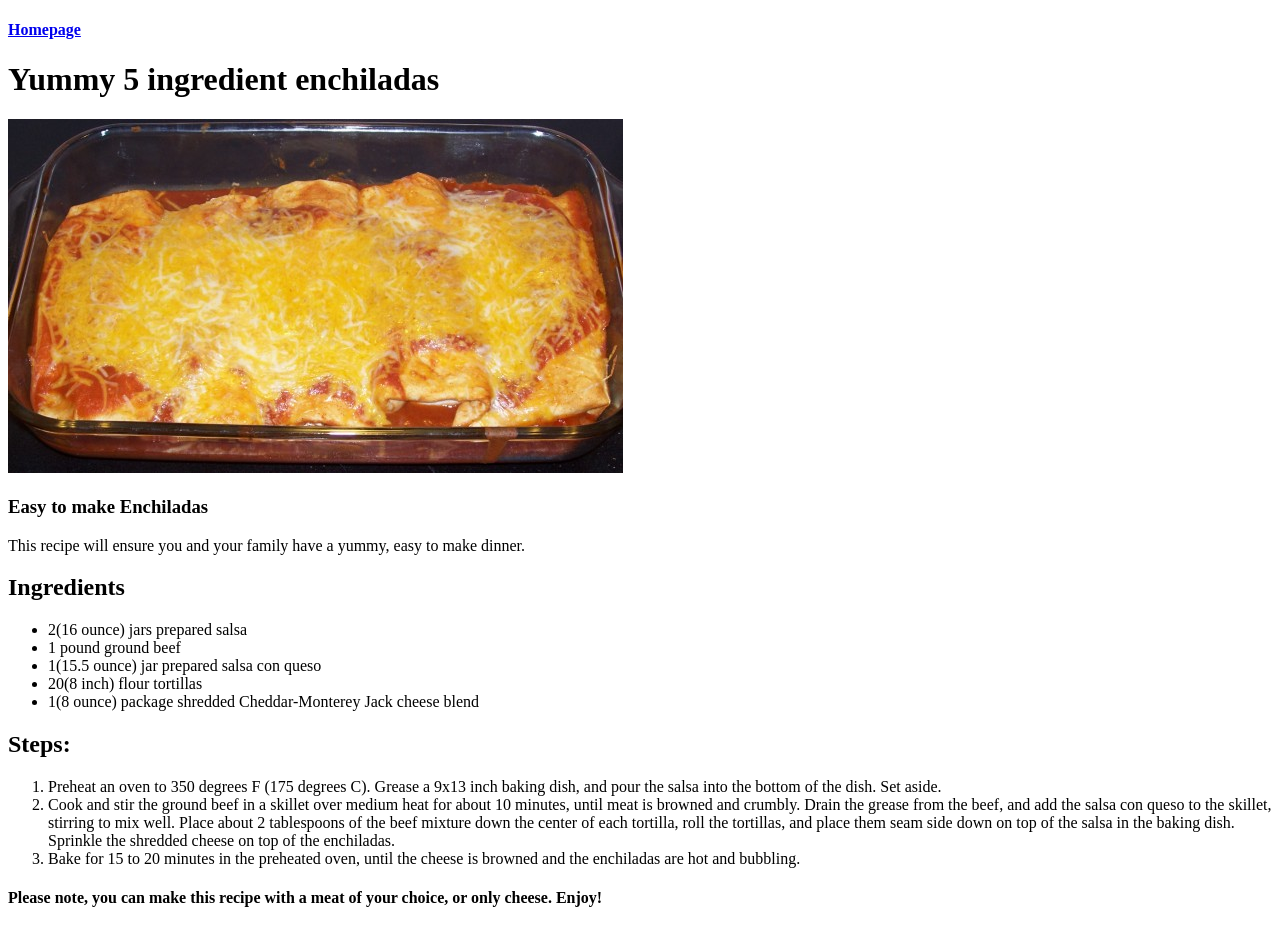
==== recipes/enchiladas.html @ 5411ee8f "Fixed typos" ====
<!DOCTYPE html>
<html lang="en">
    <head>
        <meta charset="UTF-8">
        <title>Yummy enchiladas</title>
    </head>

    <body>

        <h4><a href="../index.html"> Homepage</a></h4>
        
        <h1>Yummy 5 ingredient enchiladas</h1>
        
        <img src="img/enchiladas.jpg" alt="Cheesy enchiladas in a baking dish">
    
        <h3>Easy to make Enchiladas</h3>
        <p>This recipe will ensure you and your family have a yummy, easy to make dinner.</p>
        
        
        
        <h2>Ingredients</h2>
        
        <ul>
        <li>2(16 ounce) jars prepared salsa</li>
        <li>1 pound ground beef</li>
        <li>1(15.5 ounce) jar prepared salsa con queso</li>
        <li>20(8 inch) flour tortillas</li>
        <li>1(8 ounce) package shredded Cheddar-Monterey Jack cheese blend</li>

        </ul>

        <h2>Steps:</h2>

        <ol>

        <li>Preheat an oven to 350 degrees F (175 degrees C). Grease a 9x13 inch baking dish, and pour the salsa into the bottom of the dish. Set aside.</li>
        <li>Cook and stir the ground beef in a skillet over medium heat for about 10 minutes, until meat is browned and crumbly. Drain the grease from the beef, and add the salsa con queso to the skillet, stirring to mix well. Place about 2 tablespoons of the beef mixture down the center of each tortilla, roll the tortillas, and place them seam side down on top of the salsa in the baking dish. Sprinkle the shredded cheese on top of the enchiladas.</li>
        <li>Bake for 15 to 20 minutes in the preheated oven, until the cheese is browned and the enchiladas are hot and bubbling.</li>
        
        
        </ol>

        <h4> Please note, you can make this recipe with a meat of your choice, or only cheese. Enjoy!</h4>
    
    
    
    
    
    
    
    </body>



</html>
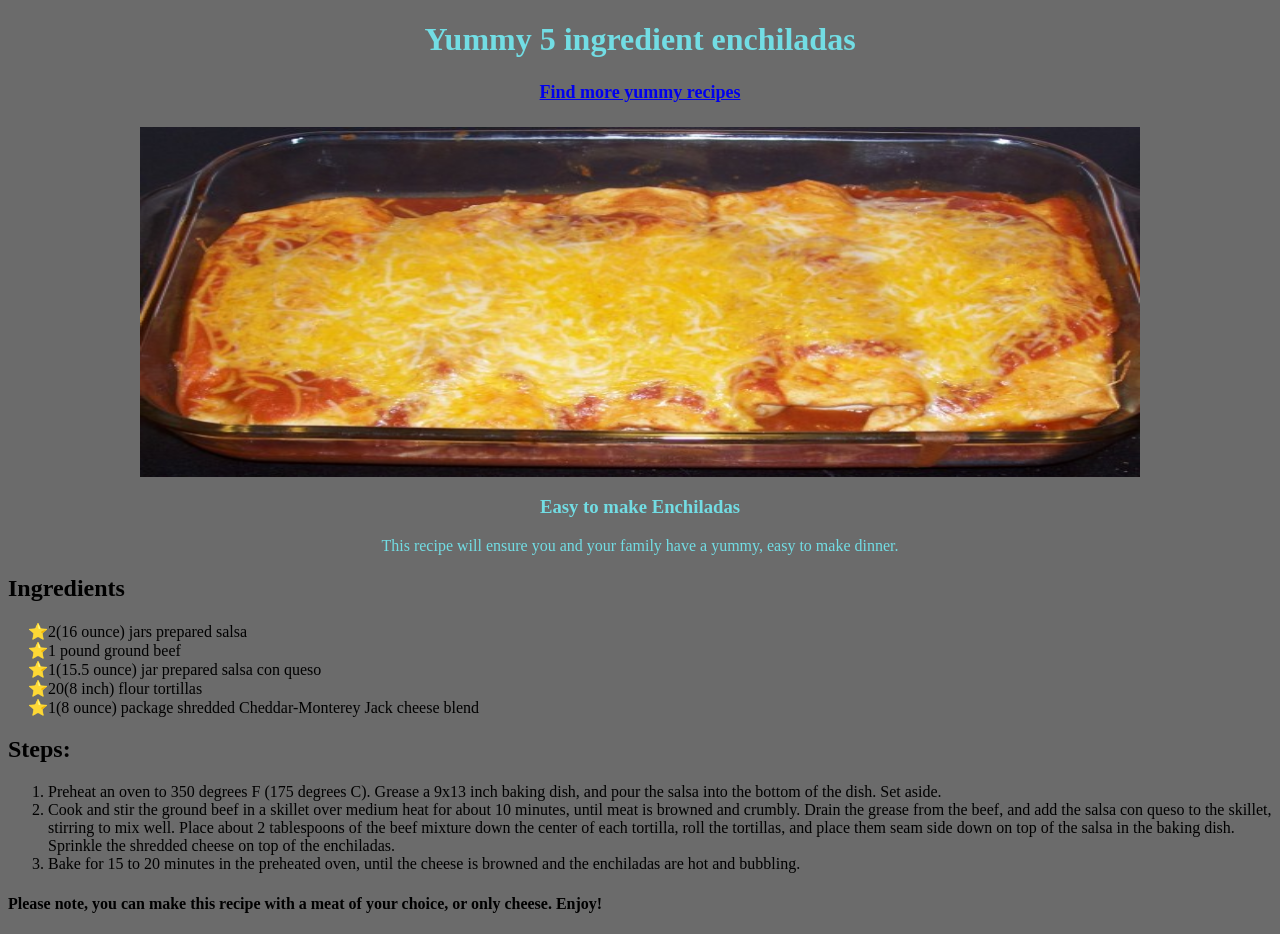
==== commit eb7c6506: "Adds CSS" ====
--- a/recipes/enchiladas.html
+++ b/recipes/enchiladas.html
@@ -3,18 +3,19 @@
     <head>
         <meta charset="UTF-8">
         <title>Yummy enchiladas</title>
+        <link rel="stylesheet" href="../styles.css">
     </head>
 
     <body>
+        
+        <h1 class="header">Yummy 5 ingredient enchiladas</h1>
 
-        <h4><a href="../index.html"> Homepage</a></h4>
+        <h4 class="home_link"><a href="../index.html"> Find more yummy recipes</a></h4>
         
-        <h1>Yummy 5 ingredient enchiladas</h1>
-        
-        <img src="img/enchiladas.jpg" alt="Cheesy enchiladas in a baking dish">
+        <img class="img" src="../images/enchiladas.jpg" alt="Cheesy enchiladas in a baking dish">
     
-        <h3>Easy to make Enchiladas</h3>
-        <p>This recipe will ensure you and your family have a yummy, easy to make dinner.</p>
+        <h3 class="under_img">Easy to make Enchiladas</h3>
+        <p class="under_img">This recipe will ensure you and your family have a yummy, easy to make dinner.</p>
         
         
         
--- a/styles.css
+++ b/styles.css
@@ -0,0 +1,60 @@
+#homepage {
+    text-align: center;
+    background-color: rgba(245, 26, 77, 0.377);
+    color: rgb(0, 0, 0);
+    margin: 0;
+    padding: 15px;
+    animation: color-change 4s infinite ease-in-out alternate;
+}
+
+@keyframes color-change {
+    0% {
+        background-color: rgb(255, 124, 216);
+    }
+    100% {
+        background-color: rgba(233, 96, 219, 0.957);
+    }
+}
+
+body {
+    background-color:rgba(0, 0, 0, 0.58);
+}
+
+.home_link {
+    font-size: 18px;
+    text-align: center;
+    color: blue;
+    text-decoration: none;
+}
+
+.header {
+    text-align: center;
+    color:rgb(114, 221, 228);
+}
+
+.img {
+    display: block;
+    margin-left: auto;
+    margin-right: auto;
+    height: 350px;
+    width: 1000px;
+}
+
+
+a:visited {
+    color: rgb(88, 173, 247);
+}
+
+ul {
+    
+    list-style-type: "\2B50";
+}
+
+.home_list {
+    padding: 20px;
+}
+
+.under_img {
+    text-align: center;
+    color: rgb(114, 221, 228);
+}
